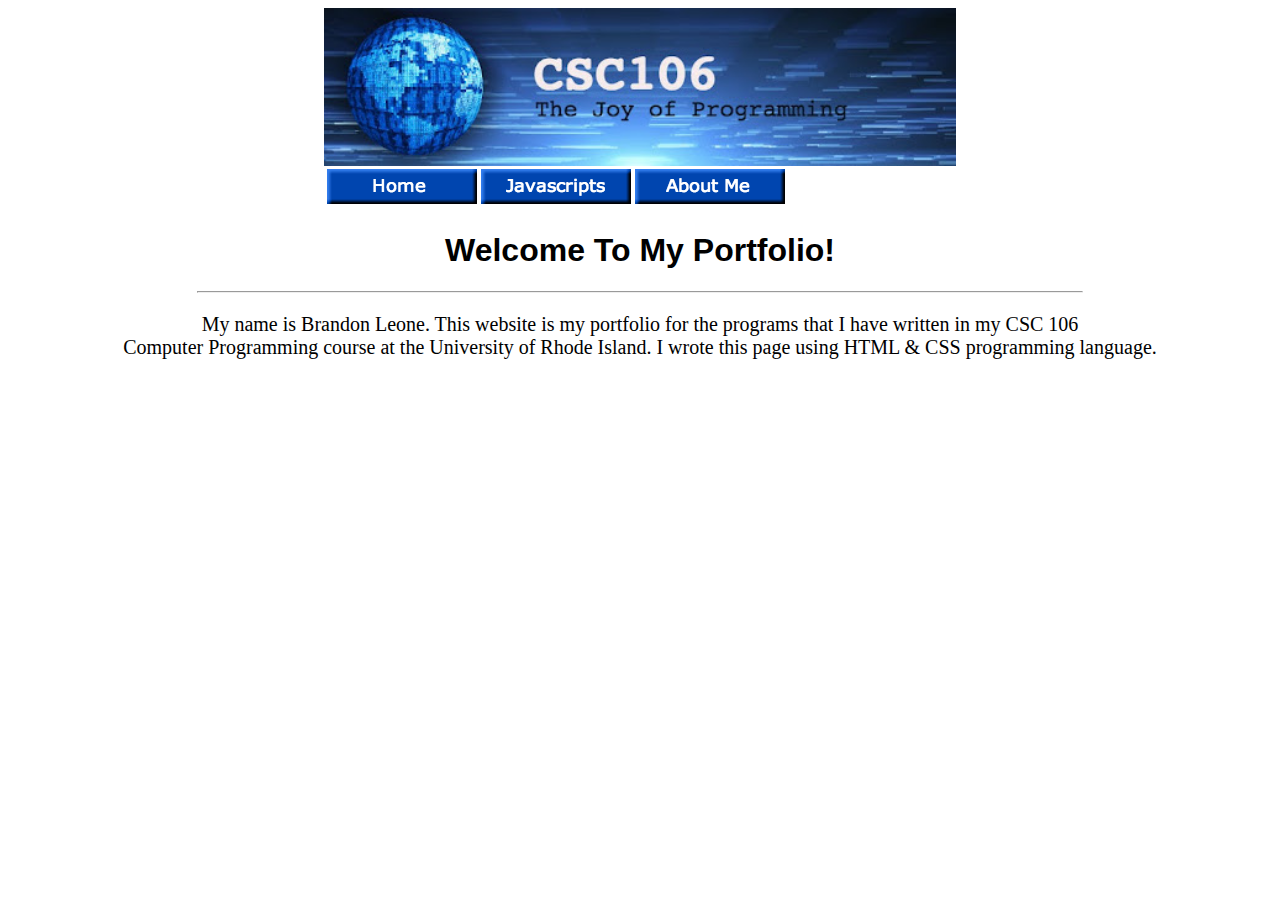
==== index.html @ 2a41c25a "Update index.html" ====
<!DOCTYPE html>
<html>
    <style>
        .banner {
          
        display: block;
        margin-left: auto;
        margin-right: auto;
        width: 50%;
        }

        body {
      
          }

          .h1-style {
            font-family: sans-serif;
          }

          .cut-off-hr {
            width: 70%;
          }

          #desc-p {
            text-align: center;
            font-size: 20px;
            color: black;
          }
    </style>
    <head>
        <meta charset="utf-8">
        <title>Brandon's Portfolio</title>
    </head>
    <body>
       <header>
           <img src="unnamed.jpg" class="banner">
       </header>

<table class="banner">
         <tbody>
           <tr>
            <td>
              <a href="index.html">
                <div style="height:100%;width: 100%">
                  <img src="homebutton.png">
                </div>
              </a>
            </td>
            <td>
              <a href="javascripts.html">
                <div style="height:100%;width:100%">
                  <img src="javascript.png">
                </div>
              </a>
            </td>
            <td>
              <a href="about.html">
                <div style="height:100%;width:100%">
                  <img src="aboutme.png">
                </div>
              </a>
            </td>
          </tr>
         </tbody>
       </table>

       <center><h1 class="h1-style">Welcome To My Portfolio!</h1></center>
       <hr class="cut-off-hr">
       <p id="desc-p">My name is Brandon Leone. This website is my portfolio for the programs that I have written in my CSC 106<br> Computer Programming course at the University of Rhode Island. I wrote this page using HTML & CSS programming language.</p>

    </body>
</html>
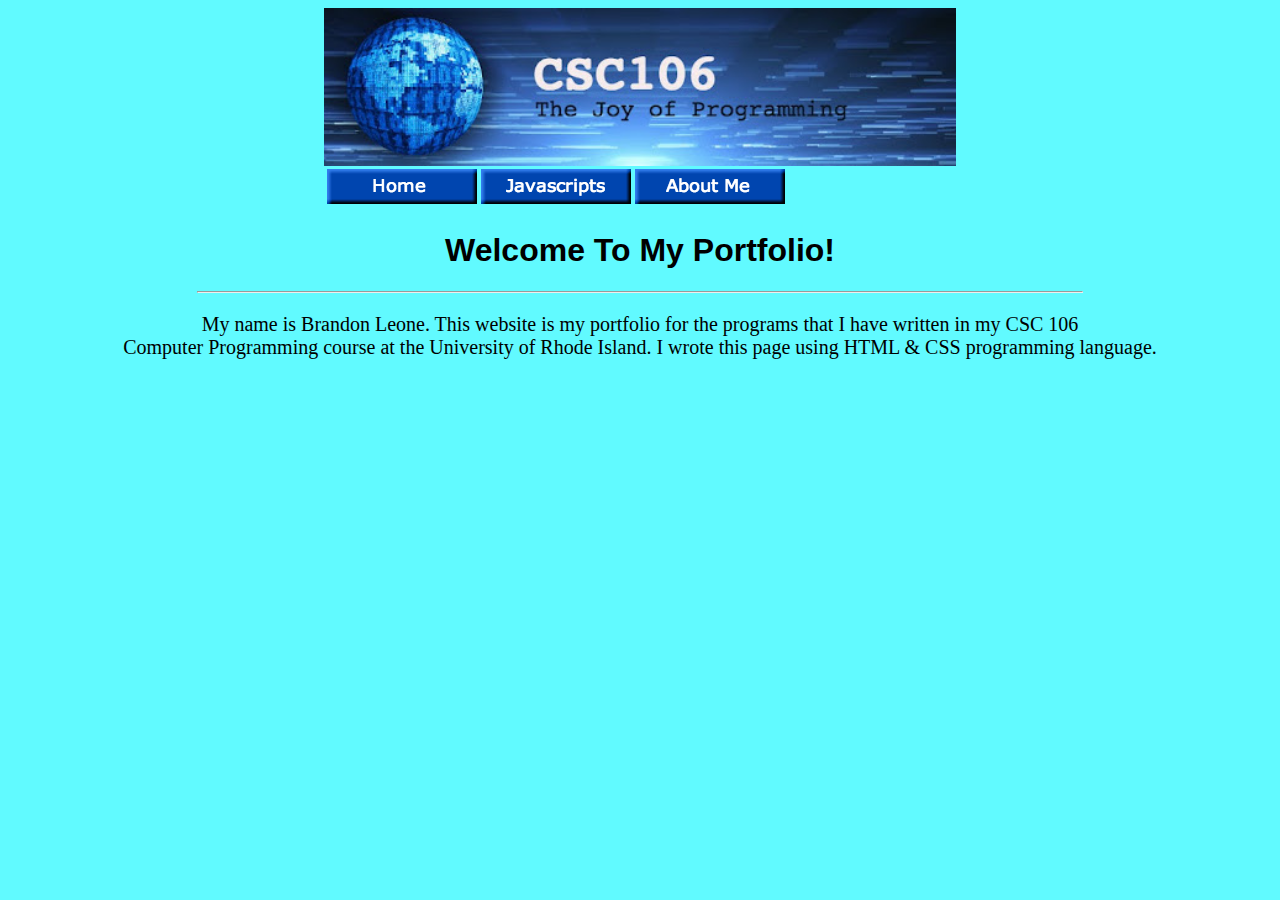
==== commit 7a0fbe2f: "Update index.html" ====
--- a/index.html
+++ b/index.html
@@ -1,5 +1,6 @@
 <!DOCTYPE html>
 <html>
+   
     <style>
         .banner {
           
@@ -30,6 +31,7 @@
     <head>
         <meta charset="utf-8">
         <title>Brandon's Portfolio</title>
+         <link rel="stylesheet" href="style.css">
     </head>
     <body>
        <header>
--- a/style.css
+++ b/style.css
@@ -0,0 +1,7 @@
+h2 {
+  color: rgb(0,232,15);
+}
+
+body {
+  background-color: rgb(97,250,255);
+}
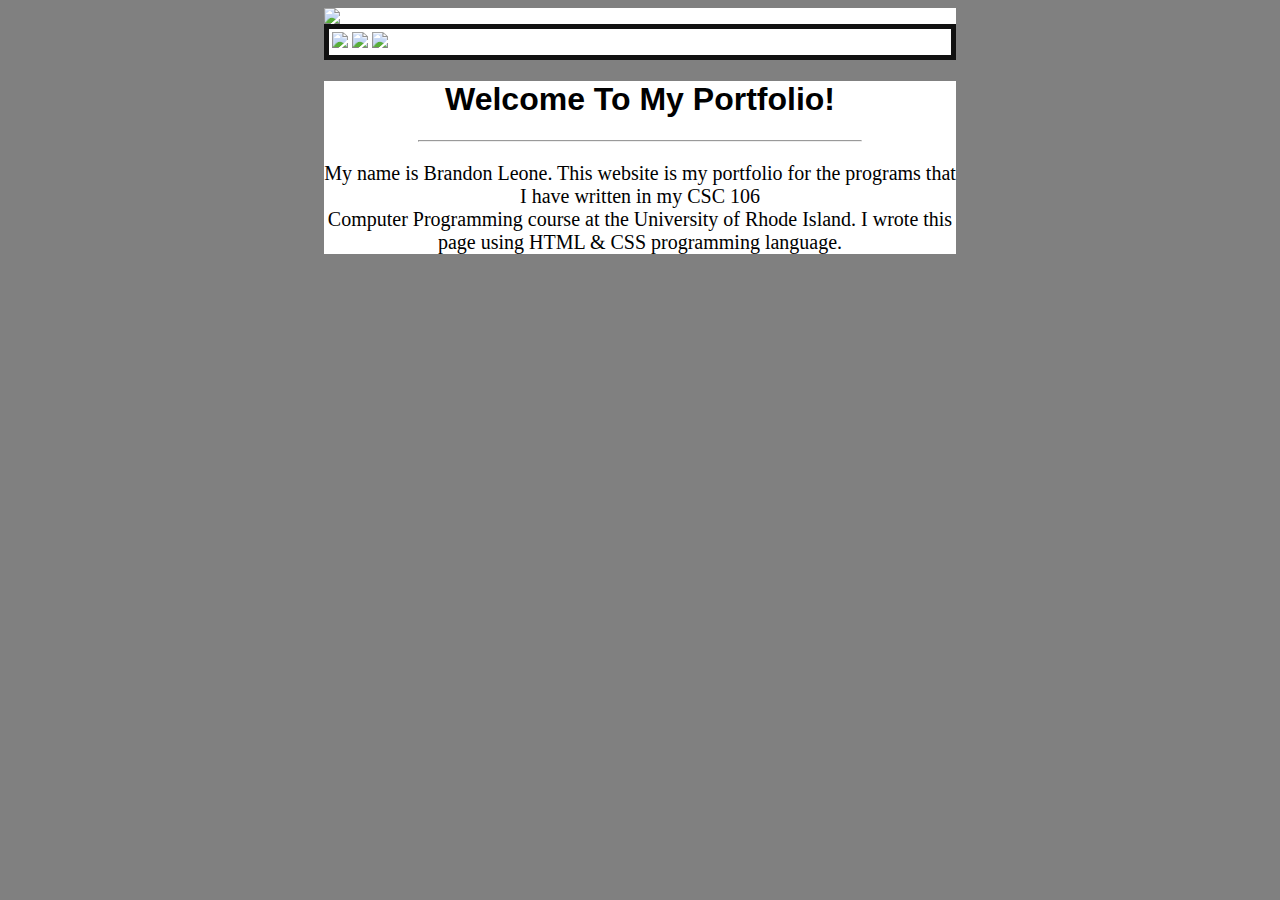
==== commit bd893bbb: "Update index.html" ====
--- a/index.html
+++ b/index.html
@@ -1,6 +1,5 @@
 <!DOCTYPE html>
 <html>
-   
     <style>
         .banner {
           
@@ -8,14 +7,17 @@
         margin-left: auto;
         margin-right: auto;
         width: 50%;
+        background-color: white;
+
         }
 
         body {
-      
+                background-color: gray;
           }
 
           .h1-style {
             font-family: sans-serif;
+            color: black;
           }
 
           .cut-off-hr {
@@ -27,48 +29,56 @@
             font-size: 20px;
             color: black;
           }
+
+           .main-body {
+            background-color: white;
+            width: 50%;
+            display: block;
+            margin-left: auto;
+            margin-right: auto;
+          }
     </style>
     <head>
         <meta charset="utf-8">
         <title>Brandon's Portfolio</title>
-         <link rel="stylesheet" href="style.css">
     </head>
     <body>
        <header>
-           <img src="unnamed.jpg" class="banner">
+           <img src="C:\Users\Brandon\Downloads\mybanner.png" class="banner">
        </header>
 
-<table class="banner">
+<table class="banner" style="border: 5px solid #111;">
          <tbody>
            <tr>
             <td>
               <a href="index.html">
                 <div style="height:100%;width: 100%">
-                  <img src="homebutton.png">
+                  <img src="home_button.png">
                 </div>
               </a>
             </td>
             <td>
               <a href="javascripts.html">
                 <div style="height:100%;width:100%">
-                  <img src="javascript.png">
+                  <img src="javascripts_button.png">
                 </div>
               </a>
             </td>
             <td>
               <a href="about.html">
                 <div style="height:100%;width:100%">
-                  <img src="aboutme.png">
+                  <img src="aboutme_buttonbest.png">
+                  
                 </div>
               </a>
             </td>
           </tr>
          </tbody>
        </table>
-
+       <div class="main-body">
        <center><h1 class="h1-style">Welcome To My Portfolio!</h1></center>
        <hr class="cut-off-hr">
        <p id="desc-p">My name is Brandon Leone. This website is my portfolio for the programs that I have written in my CSC 106<br> Computer Programming course at the University of Rhode Island. I wrote this page using HTML & CSS programming language.</p>
-
+      </div>
     </body>
 </html>
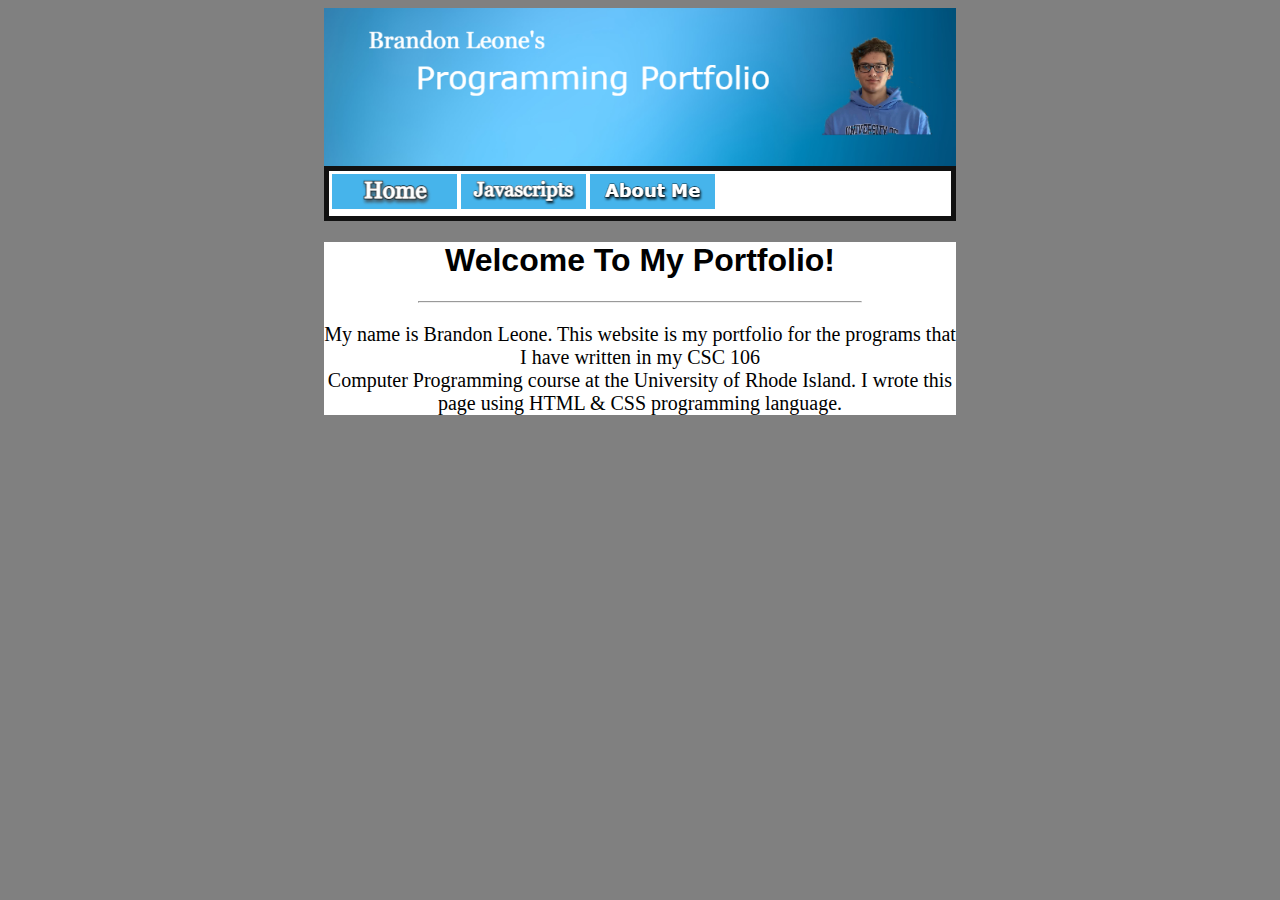
==== commit 97add378: "Update index.html" ====
--- a/index.html
+++ b/index.html
@@ -44,7 +44,7 @@
     </head>
     <body>
        <header>
-           <img src="C:\Users\Brandon\Downloads\mybanner.png" class="banner">
+           <img src="mybanner.png" class="banner">
        </header>
 
 <table class="banner" style="border: 5px solid #111;">
@@ -53,21 +53,21 @@
             <td>
               <a href="index.html">
                 <div style="height:100%;width: 100%">
-                  <img src="home_button.png">
+                  <img src="home.png">
                 </div>
               </a>
             </td>
             <td>
               <a href="javascripts.html">
                 <div style="height:100%;width:100%">
-                  <img src="javascripts_button.png">
+                  <img src="javascripts.png">
                 </div>
               </a>
             </td>
             <td>
               <a href="about.html">
                 <div style="height:100%;width:100%">
-                  <img src="aboutme_buttonbest.png">
+                  <img src="about.png">
                   
                 </div>
               </a>
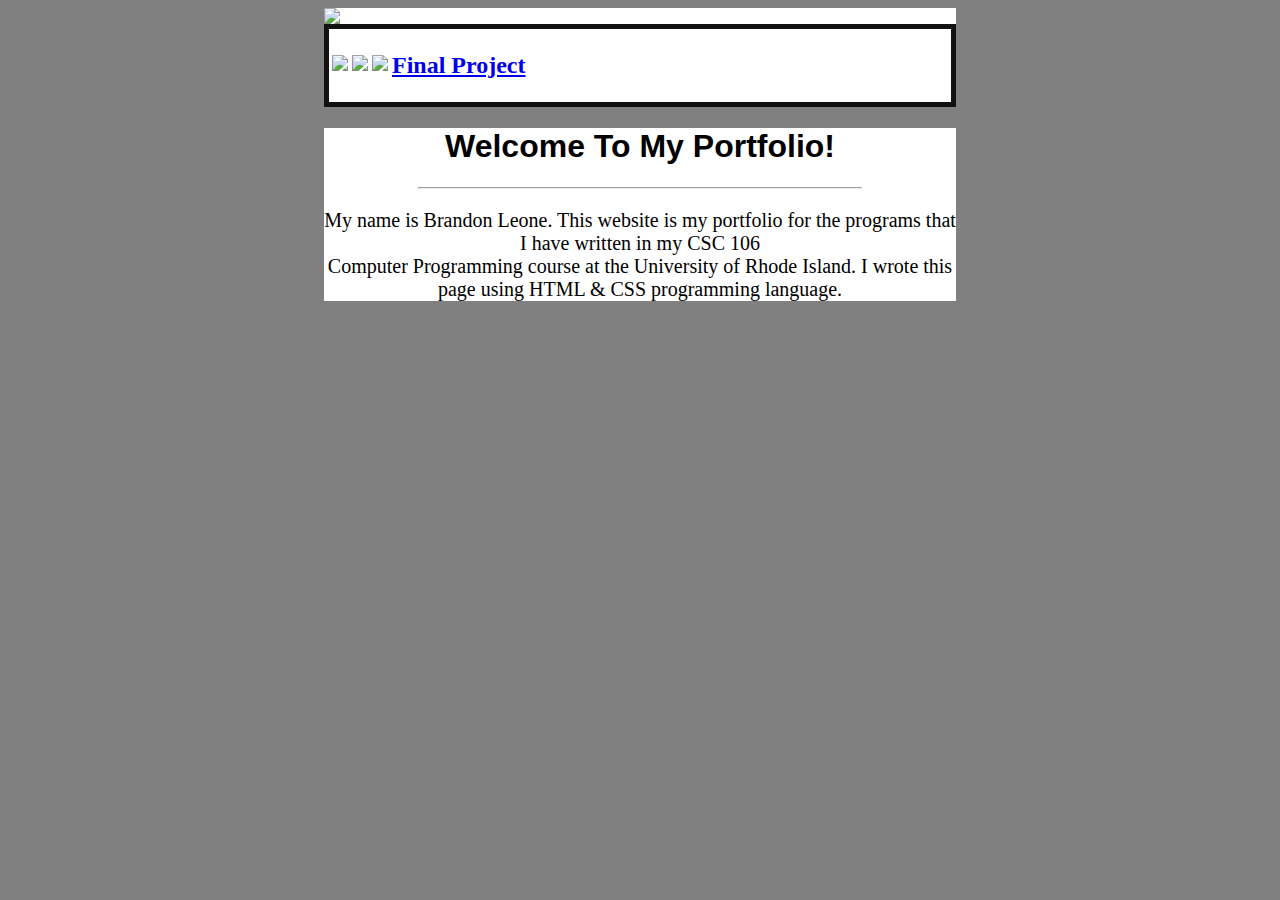
==== commit 758cc5e9: "Update index.html" ====
--- a/index.html
+++ b/index.html
@@ -44,7 +44,7 @@
     </head>
     <body>
        <header>
-           <img src="mybanner.png" class="banner">
+           <img src="C:\Users\Brandon\Downloads\mybanner.png" class="banner">
        </header>
 
 <table class="banner" style="border: 5px solid #111;">
@@ -53,22 +53,29 @@
             <td>
               <a href="index.html">
                 <div style="height:100%;width: 100%">
-                  <img src="home.png">
+                  <img src="home_button.png">
                 </div>
               </a>
             </td>
             <td>
               <a href="javascripts.html">
                 <div style="height:100%;width:100%">
-                  <img src="javascripts.png">
+                  <img src="javascripts_button.png">
                 </div>
               </a>
             </td>
             <td>
               <a href="about.html">
                 <div style="height:100%;width:100%">
-                  <img src="about.png">
+                  <img src="aboutme_buttonbest.png">
                   
+                </div>
+              </a>
+            </td>
+            <td>
+              <a href="final.html">
+                <div style="height: 100%;width:100%">
+                  <h2>Final Project</h2>
                 </div>
               </a>
             </td>
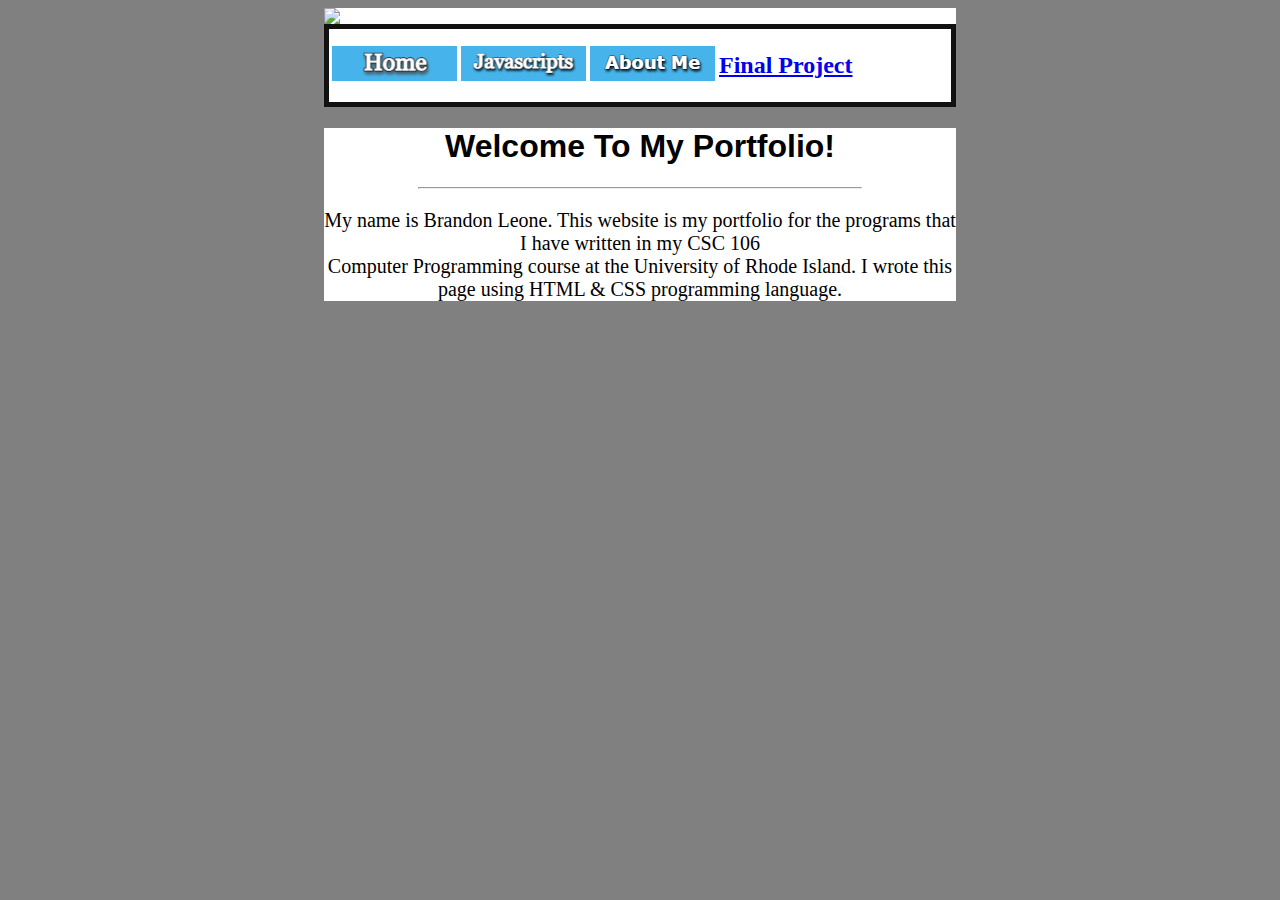
==== commit 9705f8d2: "Update index.html" ====
--- a/index.html
+++ b/index.html
@@ -53,21 +53,21 @@
             <td>
               <a href="index.html">
                 <div style="height:100%;width: 100%">
-                  <img src="home_button.png">
+                  <img src="home.png">
                 </div>
               </a>
             </td>
             <td>
               <a href="javascripts.html">
                 <div style="height:100%;width:100%">
-                  <img src="javascripts_button.png">
+                  <img src="javascripts.png">
                 </div>
               </a>
             </td>
             <td>
               <a href="about.html">
                 <div style="height:100%;width:100%">
-                  <img src="aboutme_buttonbest.png">
+                  <img src="about.png">
                   
                 </div>
               </a>
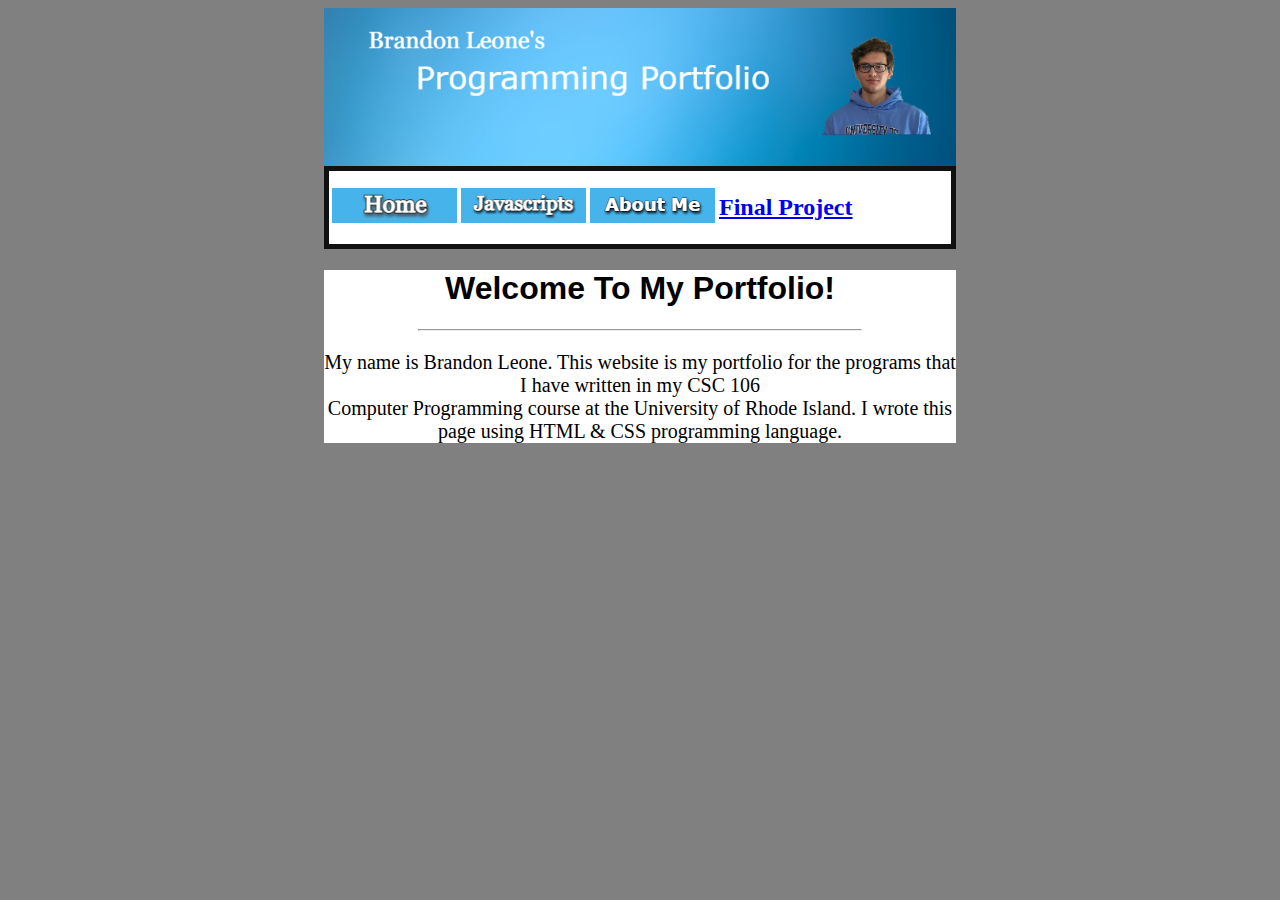
==== commit 5d225711: "Update index.html" ====
--- a/index.html
+++ b/index.html
@@ -44,7 +44,7 @@
     </head>
     <body>
        <header>
-           <img src="C:\Users\Brandon\Downloads\mybanner.png" class="banner">
+           <img src="mybanner.png" class="banner">
        </header>
 
 <table class="banner" style="border: 5px solid #111;">
